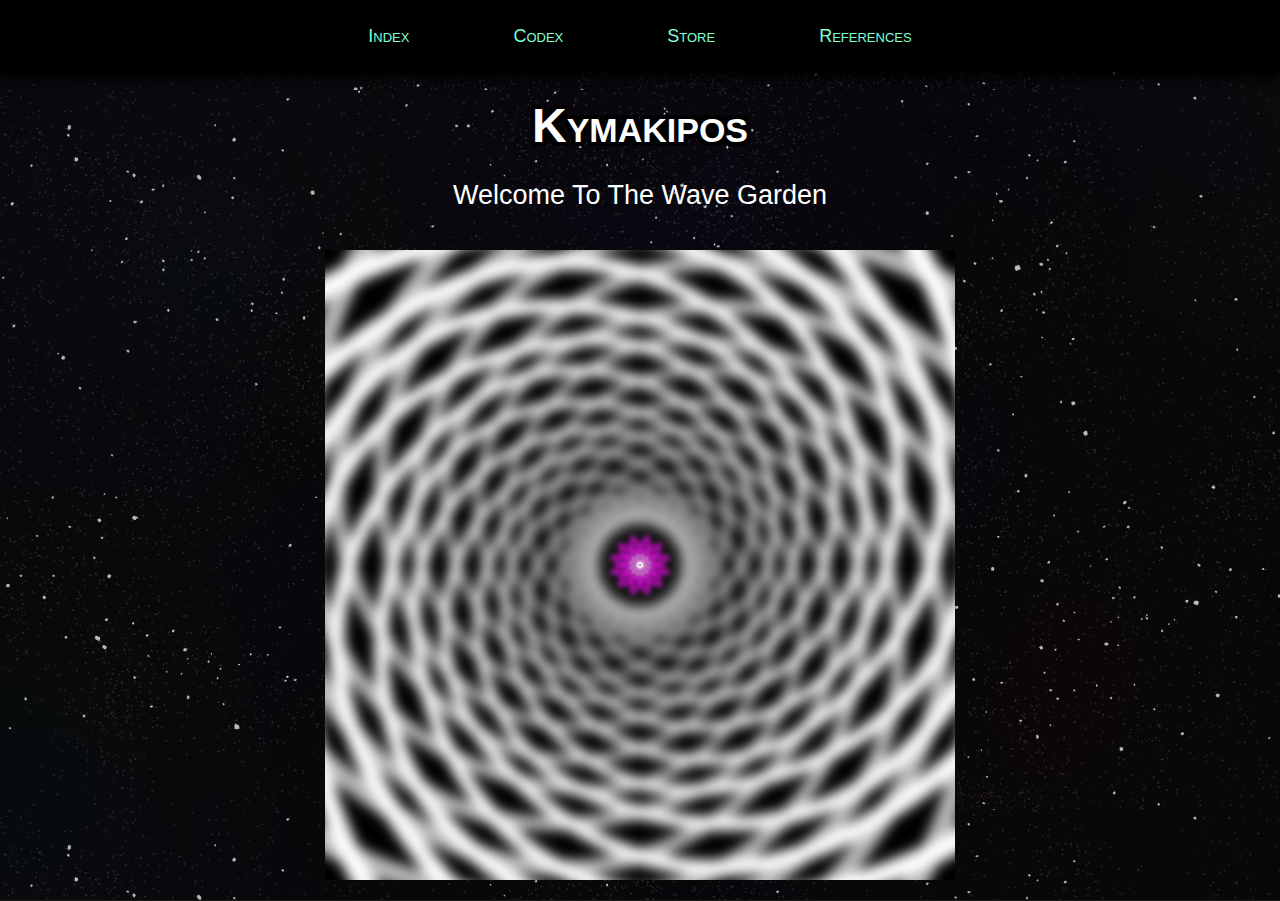
==== index.html @ fcb72d86 "Another minor update for now" ====
<!DOCTYPE html>
<html>
<head>
    <meta charset="UTF-8">
    <meta name="viewport" content="width=device-width, initial-sacle=1.0">
    <title>Kymakipos</title>
    <link rel="stylesheet" href="css/reset.css">
    <link rel="stylesheet" href="css/style.css">
    <link rel="stylesheet" href="css/index.css">
</head>
<body>
    <header class="header-main">
        <nav>
            <a href="index.html">Index</a>
            <a href="codex.html">Codex</a>
            <a href="store.html">Store</a>
            <a href="references.html">References</a>
        </nav>
    </header>
    <aside>

    </aside>
    <main>
        <div class="stars"></div>
        <div class="nebucolor"></div>
        <h2>Kymakipos</h2>
        <style> h2{ line-height: 108px; } </style>
        <h1>Welcome To The Wave Garden</h1> <br> 
        <a href="codex.html"><img class="fibtun" id="mainIMG" src="img/universe01.png" alt="optical illusion art"></a>
    </main>
    <audio id="player">
        <source src="sfx/wehaveheavenclip.mp3" type="audio/mp3">
        Your browser is not playing a sound that belongs here.
    </audio>
    <footer>

    </footer>

    <script>
        const image = document.getElementById('mainIMG');
        const audio = document.getElementById('player');
        image.addEventListener('mouseover', 
            function(){ audio.load(); audio.play(); });
        image.addEventListener('mouseleave',
            function(){ audio.pause(); audio.currentTime = 0; });
        audio.volume =0.25;
    </script>
</body>
</html>
---- css/style.css ----
body {
    cursor: url(../img/cursor1.png) 15 15, auto;
    background-color: rgb(26, 26, 26);
}
nav {
    text-align: center;
    line-height: 72px;
}
h1 {
    color: white;
    font-family: Cambria, Cochin, Georgia, Times, 'Times New Roman', serif;
    font-size: 48px;
    font-weight: 600;
    text-align: center;
}
h2 {
    color: white;
    font-family: Cambria, Cochin, Georgia, Times, 'Times New Roman', serif;
    font-size: 27px;
}
p {
    color: white;
    font-family: Arial, Helvetica, sans-serif;
    font-size: large;
}
a{
    color: aquamarine;
    font-family:'Trebuchet MS', 'Lucida Sans Unicode', 'Lucida Grande', 'Lucida Sans', Arial, sans-serif;
    font-size: large;
    font-variant: small-caps;
    margin-left: 50px; margin-right: 50px;
    cursor: url(../img/cursor2.png) 15 15, pointer;
}
a:visited{ color: coral;}
.header-main{
    width: 100%;
    height: 72px;
    background-color: black;
    /* Gradient shadow beneath the header */
    box-shadow: 0 5px 10px rgba(0, 0, 0, 0.95), /* Regular shadow */
                0 5px 10px rgba(0, 0, 0, 0.2); /* Light gradient-like shadow */
    position: relative;
    z-index: 4;
}
body::after{
    position: absolute;
    width: 0;
    height: 0;
    overflow: hidden;
    z-index: -1;
    content: url(../img/mendale.gif);
}
.fibtun {
    display: block;
    margin-left: auto;
    margin-right: auto;
    width: 630px;
    z-index:3;
}
.fibtun:hover {
    content: url(../img/mendale.gif);
    z-index:3;
}
---- css/index.css ----
h1 {
    font-family: 'Trebuchet MS', 'Lucida Sans Unicode', 'Lucida Grande', 'Lucida Sans', Arial, sans-serif;
    font-size: 27px;
    font-weight: 100;
}

h2 {
    font-family: 'Trebuchet MS', 'Lucida Sans Unicode', 'Lucida Grande', 'Lucida Sans', Arial, sans-serif;
    font-variant: small-caps;
    font-size: 48px;
    font-weight: 600;
    text-align: center;
    text-shadow: 
    4px 4px 0 black, 
   -4px 4px 0 black, 
    4px -4px 0 black, 
   -4px -4px 0 black,
    4px 0px 0 black,
   -4px 0px 0 black,
    0px 4px 0 black,
    0px -4px 0 black;
}

p {
    text-align: center;
}


@keyframes move-nebucolor {
    from {background-position: 0 0;}
    to {background-position: -10000px 5000px;}
}
.stars, .nebucolor{
    position: absolute;
    top:0;
    left:0;
    right:0;
    bottom:0;
    width:100%;
    height:100%;
    display: block;
    z-index: -1;
}
.stars{
    background: url(../img/starrysky.png) repeat center center;
    background-size: 100%;
    pointer-events: none;
    opacity: 0.72;
    z-index: -2;
}
.nebucolor{
    background: transparent url(../img/nebucolor.png) repeat center center;
    background-blend-mode:multiply;
    opacity: 0.072;
    z-index: -1;
    animation: move-nebucolor 200s linear infinite;
}
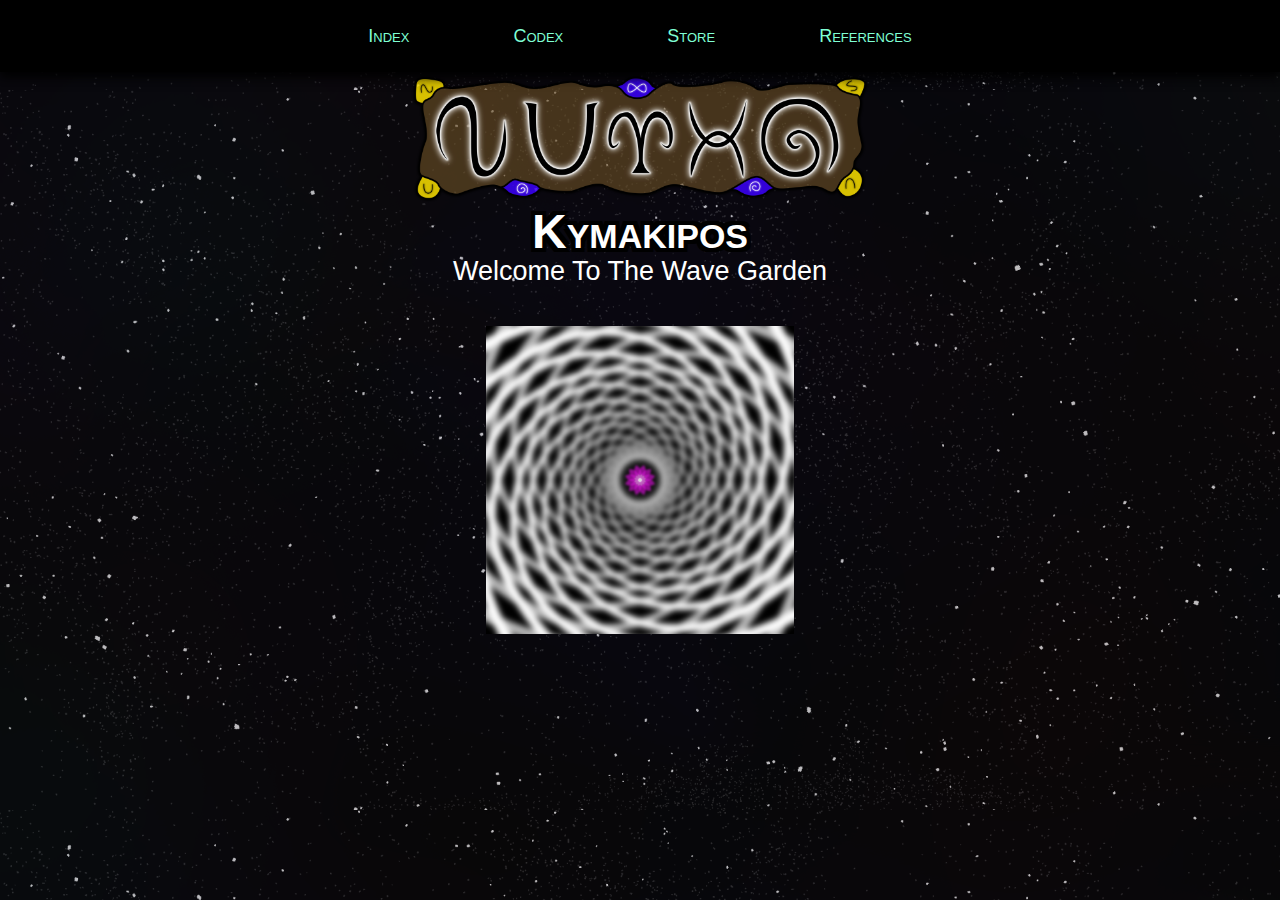
==== commit 5fca3fe9: "First Commit From Desktop" ====
--- a/index.html
+++ b/index.html
@@ -1,49 +1,52 @@
-<!DOCTYPE html>
-<html>
-<head>
-    <meta charset="UTF-8">
-    <meta name="viewport" content="width=device-width, initial-sacle=1.0">
-    <title>Kymakipos</title>
-    <link rel="stylesheet" href="css/reset.css">
-    <link rel="stylesheet" href="css/style.css">
-    <link rel="stylesheet" href="css/index.css">
-</head>
-<body>
-    <header class="header-main">
-        <nav>
-            <a href="index.html">Index</a>
-            <a href="codex.html">Codex</a>
-            <a href="store.html">Store</a>
-            <a href="references.html">References</a>
-        </nav>
-    </header>
-    <aside>
-
-    </aside>
-    <main>
-        <div class="stars"></div>
-        <div class="nebucolor"></div>
-        <h2>Kymakipos</h2>
-        <style> h2{ line-height: 108px; } </style>
-        <h1>Welcome To The Wave Garden</h1> <br> 
-        <a href="codex.html"><img class="fibtun" id="mainIMG" src="img/universe01.png" alt="optical illusion art"></a>
-    </main>
-    <audio id="player">
-        <source src="sfx/wehaveheavenclip.mp3" type="audio/mp3">
-        Your browser is not playing a sound that belongs here.
-    </audio>
-    <footer>
-
-    </footer>
-
-    <script>
-        const image = document.getElementById('mainIMG');
-        const audio = document.getElementById('player');
-        image.addEventListener('mouseover', 
-            function(){ audio.load(); audio.play(); });
-        image.addEventListener('mouseleave',
-            function(){ audio.pause(); audio.currentTime = 0; });
-        audio.volume =0.25;
-    </script>
-</body>
+<!DOCTYPE html>
+<html>
+<head>
+    <meta charset="UTF-8">
+    <meta name="viewport" content="width=device-width, initial-sacle=1.0">
+    <title>Kymakipos</title>
+    <link rel="stylesheet" href="css/reset.css">
+    <link rel="stylesheet" href="css/style.css">
+    <link rel="stylesheet" href="css/index.css">
+</head>
+<body>
+    <header class="header-main">
+        <nav>
+            <a href="index.html">Index</a>
+            <a href="codex.html">Codex</a>
+            <a href="store.html">Store</a>
+            <a href="references.html">References</a>
+        </nav>
+    </header>
+    <aside>
+
+    </aside>
+    <main>
+        <div class="stars"></div>
+        <div class="nebucolor"></div>
+        <header class="header-sub">
+            <img id="wunforesh1" src="img/wunforesh1.png">
+        </header>
+        <h2>Kymakipos</h2>
+        <style> h2{ line-height: 48px; } </style>
+        <h1>Welcome To The Wave Garden</h1> <br> 
+        <a href="codex.html"><img class="fibtun" id="mainIMG" src="img/universe01.png" alt="optical illusion art"></a>
+    </main>
+    <audio id="player">
+        <source src="sfx/wehaveheavenclip.mp3" type="audio/mp3">
+        Your browser is not playing a sound that belongs here.
+    </audio>
+    <footer>
+
+    </footer>
+ 
+    <!-- <script>
+        const image = document.getElementById('mainIMG');
+        const audio = document.getElementById('player');
+        image.addEventListener('mouseover', 
+            function(){ audio.load(); audio.play(); });
+        image.addEventListener('mouseleave',
+            function(){ audio.pause(); audio.currentTime = 0; });
+        audio.volume =0.25;
+    </script> -->
+</body>
 </html>--- a/css/style.css
+++ b/css/style.css
@@ -1,63 +1,63 @@
-body {
-    cursor: url(../img/cursor1.png) 15 15, auto;
-    background-color: rgb(26, 26, 26);
-}
-nav {
-    text-align: center;
-    line-height: 72px;
-}
-h1 {
-    color: white;
-    font-family: Cambria, Cochin, Georgia, Times, 'Times New Roman', serif;
-    font-size: 48px;
-    font-weight: 600;
-    text-align: center;
-}
-h2 {
-    color: white;
-    font-family: Cambria, Cochin, Georgia, Times, 'Times New Roman', serif;
-    font-size: 27px;
-}
-p {
-    color: white;
-    font-family: Arial, Helvetica, sans-serif;
-    font-size: large;
-}
-a{
-    color: aquamarine;
-    font-family:'Trebuchet MS', 'Lucida Sans Unicode', 'Lucida Grande', 'Lucida Sans', Arial, sans-serif;
-    font-size: large;
-    font-variant: small-caps;
-    margin-left: 50px; margin-right: 50px;
-    cursor: url(../img/cursor2.png) 15 15, pointer;
-}
-a:visited{ color: coral;}
-.header-main{
-    width: 100%;
-    height: 72px;
-    background-color: black;
-    /* Gradient shadow beneath the header */
-    box-shadow: 0 5px 10px rgba(0, 0, 0, 0.95), /* Regular shadow */
-                0 5px 10px rgba(0, 0, 0, 0.2); /* Light gradient-like shadow */
-    position: relative;
-    z-index: 4;
-}
-body::after{
-    position: absolute;
-    width: 0;
-    height: 0;
-    overflow: hidden;
-    z-index: -1;
-    content: url(../img/mendale.gif);
-}
-.fibtun {
-    display: block;
-    margin-left: auto;
-    margin-right: auto;
-    width: 630px;
-    z-index:3;
-}
-.fibtun:hover {
-    content: url(../img/mendale.gif);
-    z-index:3;
+body {
+    cursor: url(../img/cursor1.png) 15 15, auto;
+    background-color: rgb(26, 26, 26);
+}
+nav {
+    text-align: center;
+    line-height: 72px;
+}
+h1 {
+    color: white;
+    font-family: Cambria, Cochin, Georgia, Times, 'Times New Roman', serif;
+    font-size: 48px;
+    font-weight: 600;
+    text-align: center;
+}
+h2 {
+    color: white;
+    font-family: Cambria, Cochin, Georgia, Times, 'Times New Roman', serif;
+    font-size: 27px;
+}
+p {
+    color: white;
+    font-family: Arial, Helvetica, sans-serif;
+    font-size: large;
+}
+a{
+    color: aquamarine;
+    font-family:'Trebuchet MS', 'Lucida Sans Unicode', 'Lucida Grande', 'Lucida Sans', Arial, sans-serif;
+    font-size: large;
+    font-variant: small-caps;
+    margin-left: 50px; margin-right: 50px;
+    cursor: url(../img/cursor2.png) 15 15, pointer;
+}
+a:visited{ color: coral;}
+.header-main{
+    width: 100%;
+    height: 72px;
+    background-color: black;
+    /* Gradient shadow beneath the header */
+    box-shadow: 0 5px 10px rgba(0, 0, 0, 0.95), /* Regular shadow */
+                0 5px 10px rgba(0, 0, 0, 0.2); /* Light gradient-like shadow */
+    position: relative;
+    z-index: 4;
+}
+body::after{
+    position: absolute;
+    width: 0;
+    height: 0;
+    overflow: hidden;
+    z-index: -1;
+    content: url(../img/mendale.gif);
+}
+.fibtun {
+    display: block;
+    margin-left: auto;
+    margin-right: auto;
+    width: 630px;
+    z-index:3;
+}
+.fibtun:hover {
+    content: url(../img/mendale.gif);
+    z-index:3;
 }--- a/css/index.css
+++ b/css/index.css
@@ -1,57 +1,65 @@
-h1 {
-    font-family: 'Trebuchet MS', 'Lucida Sans Unicode', 'Lucida Grande', 'Lucida Sans', Arial, sans-serif;
-    font-size: 27px;
-    font-weight: 100;
-}
-
-h2 {
-    font-family: 'Trebuchet MS', 'Lucida Sans Unicode', 'Lucida Grande', 'Lucida Sans', Arial, sans-serif;
-    font-variant: small-caps;
-    font-size: 48px;
-    font-weight: 600;
-    text-align: center;
-    text-shadow: 
-    4px 4px 0 black, 
-   -4px 4px 0 black, 
-    4px -4px 0 black, 
-   -4px -4px 0 black,
-    4px 0px 0 black,
-   -4px 0px 0 black,
-    0px 4px 0 black,
-    0px -4px 0 black;
-}
-
-p {
-    text-align: center;
-}
-
-
-@keyframes move-nebucolor {
-    from {background-position: 0 0;}
-    to {background-position: -10000px 5000px;}
-}
-.stars, .nebucolor{
-    position: absolute;
-    top:0;
-    left:0;
-    right:0;
-    bottom:0;
-    width:100%;
-    height:100%;
-    display: block;
-    z-index: -1;
-}
-.stars{
-    background: url(../img/starrysky.png) repeat center center;
-    background-size: 100%;
-    pointer-events: none;
-    opacity: 0.72;
-    z-index: -2;
-}
-.nebucolor{
-    background: transparent url(../img/nebucolor.png) repeat center center;
-    background-blend-mode:multiply;
-    opacity: 0.072;
-    z-index: -1;
-    animation: move-nebucolor 200s linear infinite;
+h1 {
+    font-family: 'Trebuchet MS', 'Lucida Sans Unicode', 'Lucida Grande', 'Lucida Sans', Arial, sans-serif;
+    font-size: 27px;
+    font-weight: 100;
+}
+
+h2 {
+    font-family: 'Trebuchet MS', 'Lucida Sans Unicode', 'Lucida Grande', 'Lucida Sans', Arial, sans-serif;
+    font-variant: small-caps;
+    font-size: 48px;
+    font-weight: 600;
+    text-align: center;
+    text-shadow: 
+    4px 4px 0 black, 
+   -4px 4px 0 black, 
+    4px -4px 0 black, 
+   -4px -4px 0 black,
+    4px 0px 0 black,
+   -4px 0px 0 black,
+    0px 4px 0 black,
+    0px -4px 0 black;
+}
+
+p {
+    text-align: center;
+}
+#wunforesh1{
+    width: 36%;
+    height: auto;
+    position: relative;
+    left: 32%;
+}
+#mainIMG{
+    width: 24%;
+    height: auto;
+}
+@keyframes move-nebucolor {
+    from {background-position: 0 0;}
+    to {background-position: -10000px 5000px;}
+}
+.stars, .nebucolor{
+    position: absolute;
+    top:0;
+    left:0;
+    right:0;
+    bottom:0;
+    width:100%;
+    height:100%;
+    display: block;
+    z-index: -1;
+}
+.stars{
+    background: url(../img/starrysky.png) repeat center center;
+    background-size: 100%;
+    pointer-events: none;
+    opacity: 0.72;
+    z-index: -2;
+}
+.nebucolor{
+    background: transparent url(../img/nebucolor.png) repeat center center;
+    background-blend-mode:multiply;
+    opacity: 0.072;
+    z-index: -1;
+    animation: move-nebucolor 200s linear infinite;
 }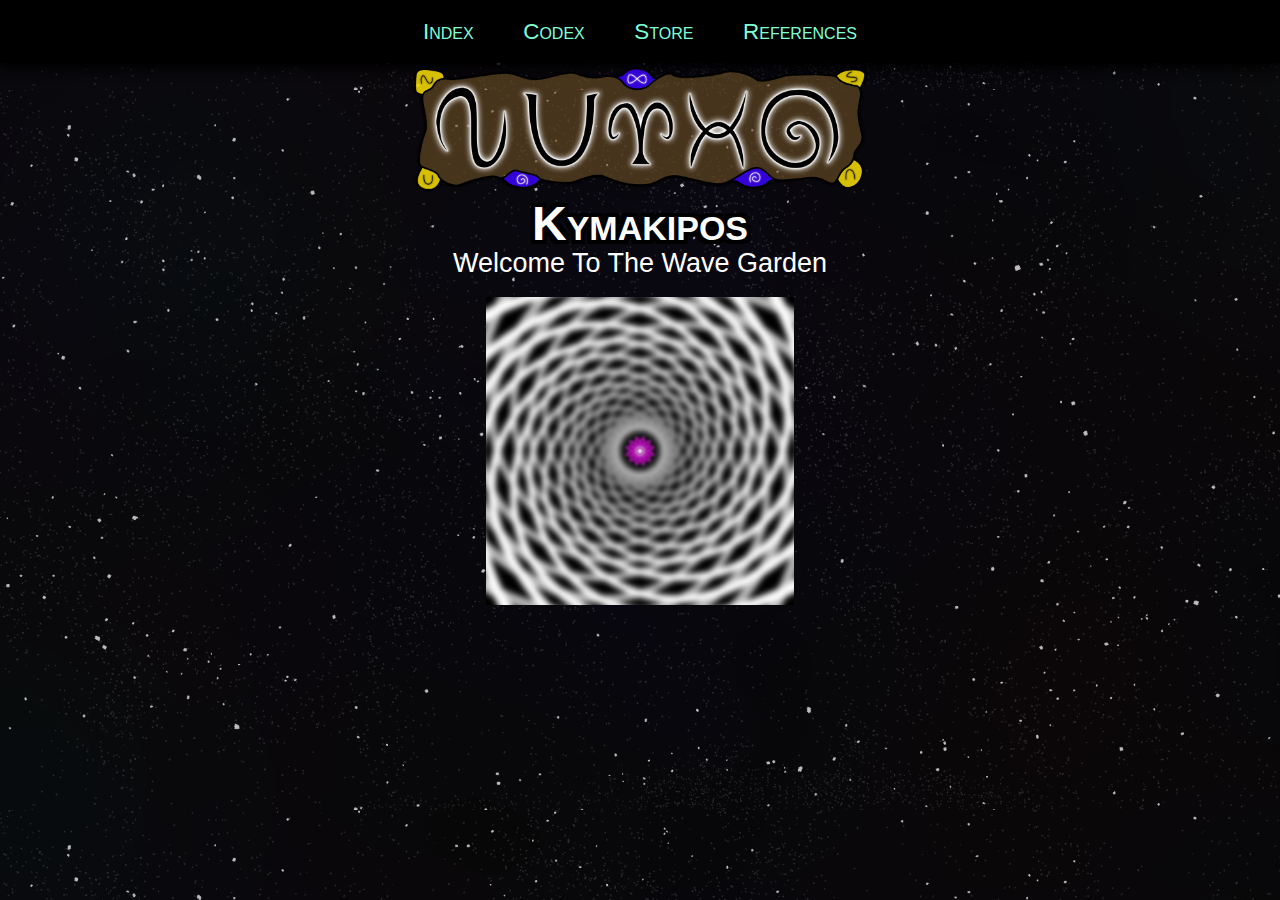
==== commit 64a29174: "Version 1.04 Commit" ====
--- a/index.html
+++ b/index.html
@@ -7,13 +7,14 @@
     <link rel="stylesheet" href="css/reset.css">
     <link rel="stylesheet" href="css/style.css">
     <link rel="stylesheet" href="css/index.css">
+    <link rel="icon" type="image/png" href="img/favicon.png">
 </head>
 <body>
     <header class="header-main">
         <nav>
             <a href="index.html">Index</a>
             <a href="codex.html">Codex</a>
-            <a href="store.html">Store</a>
+            <a href="const.html">Store</a>
             <a href="references.html">References</a>
         </nav>
     </header>
@@ -24,12 +25,14 @@
         <div class="stars"></div>
         <div class="nebucolor"></div>
         <header class="header-sub">
-            <img id="wunforesh1" src="img/wunforesh1.png">
+            <a href="ibdogu.html" class="langLink"><img id="wunforesh1" src="img/wunforesh1.png"></a>
         </header>
         <h2>Kymakipos</h2>
         <style> h2{ line-height: 48px; } </style>
         <h1>Welcome To The Wave Garden</h1> <br> 
-        <a href="codex.html"><img class="fibtun" id="mainIMG" src="img/universe01.png" alt="optical illusion art"></a>
+        <div id="mainIMGholder">
+            <a href="codex.html"><img class="fibtun" id="mainIMG" src="img/universe01.png" alt="optical illusion art"></a>
+        </div>
     </main>
     <audio id="player">
         <source src="sfx/wehaveheavenclip.mp3" type="audio/mp3">
--- a/css/style.css
+++ b/css/style.css
@@ -4,7 +4,15 @@
 }
 nav {
     text-align: center;
-    line-height: 72px;
+    line-height: 7vh;
+}
+nav a{
+    color: aquamarine;
+    font-family:'Trebuchet MS', 'Lucida Sans Unicode', 'Lucida Grande', 'Lucida Sans', Arial, sans-serif;
+    font-size: calc(1rem + 0.5vw);
+    font-variant: small-caps;
+    margin: 0 calc(1vw + 10px);
+    cursor: url(../img/cursor2.png) 15 15, pointer;
 }
 h1 {
     color: white;
@@ -27,14 +35,12 @@
     color: aquamarine;
     font-family:'Trebuchet MS', 'Lucida Sans Unicode', 'Lucida Grande', 'Lucida Sans', Arial, sans-serif;
     font-size: large;
-    font-variant: small-caps;
-    margin-left: 50px; margin-right: 50px;
     cursor: url(../img/cursor2.png) 15 15, pointer;
 }
 a:visited{ color: coral;}
 .header-main{
     width: 100%;
-    height: 72px;
+    height: 7vh;
     background-color: black;
     /* Gradient shadow beneath the header */
     box-shadow: 0 5px 10px rgba(0, 0, 0, 0.95), /* Regular shadow */
--- a/css/index.css
+++ b/css/index.css
@@ -29,6 +29,7 @@
     height: auto;
     position: relative;
     left: 32%;
+    z-index: 10;
 }
 #mainIMG{
     width: 24%;
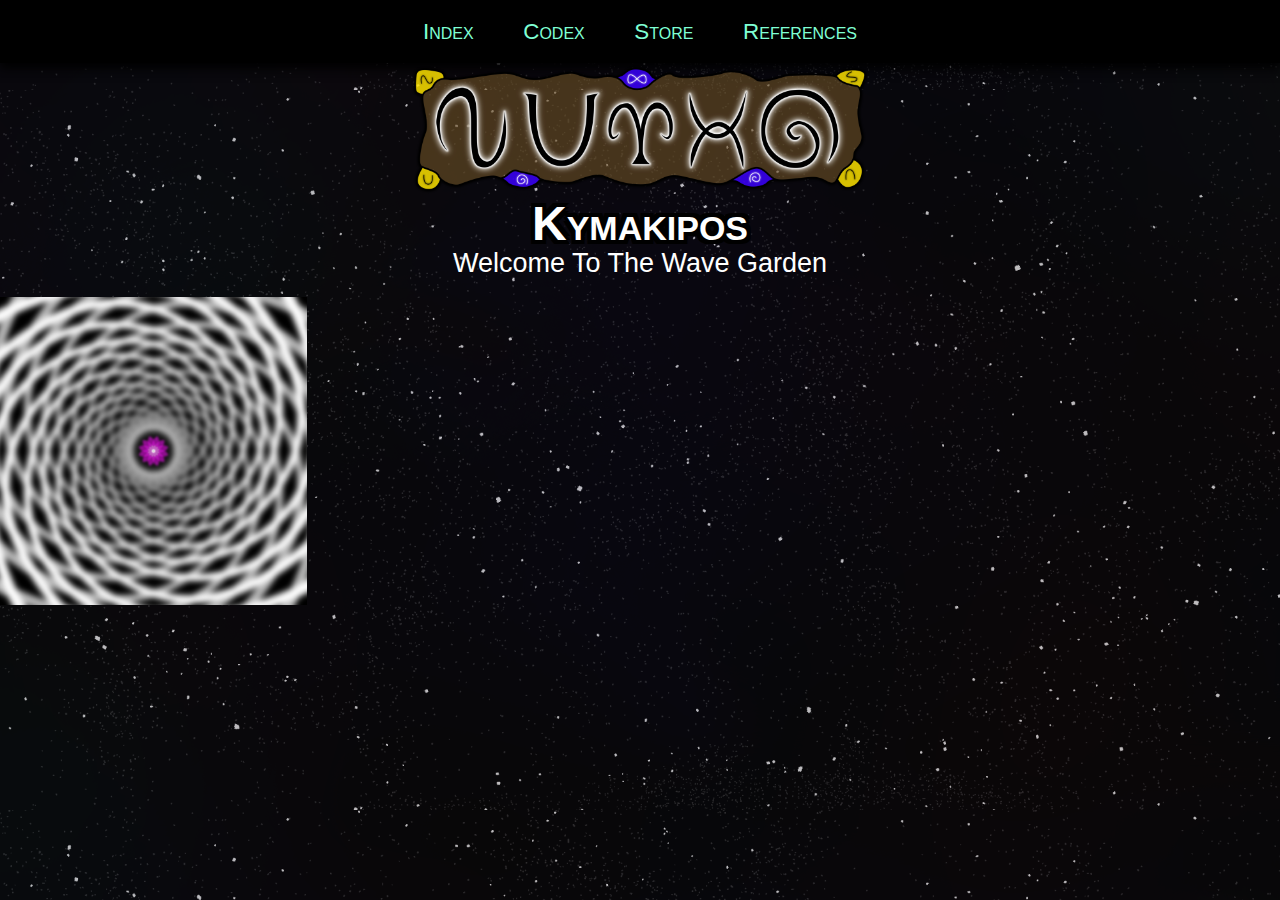
==== commit ac173ba4: "Version 1.05b Commit" ====
--- a/index.html
+++ b/index.html
@@ -34,22 +34,5 @@
             <a href="codex.html"><img class="fibtun" id="mainIMG" src="img/universe01.png" alt="optical illusion art"></a>
         </div>
     </main>
-    <audio id="player">
-        <source src="sfx/wehaveheavenclip.mp3" type="audio/mp3">
-        Your browser is not playing a sound that belongs here.
-    </audio>
-    <footer>
-
-    </footer>
- 
-    <!-- <script>
-        const image = document.getElementById('mainIMG');
-        const audio = document.getElementById('player');
-        image.addEventListener('mouseover', 
-            function(){ audio.load(); audio.play(); });
-        image.addEventListener('mouseleave',
-            function(){ audio.pause(); audio.currentTime = 0; });
-        audio.volume =0.25;
-    </script> -->
 </body>
 </html>--- a/css/style.css
+++ b/css/style.css
@@ -42,9 +42,8 @@
     width: 100%;
     height: 7vh;
     background-color: black;
-    /* Gradient shadow beneath the header */
-    box-shadow: 0 5px 10px rgba(0, 0, 0, 0.95), /* Regular shadow */
-                0 5px 10px rgba(0, 0, 0, 0.2); /* Light gradient-like shadow */
+    box-shadow: 0 5px 10px rgba(0, 0, 0, 0.95), /* regular shadow */
+                0 5px 10px rgba(0, 0, 0, 0.2); /* gradient shadow */
     position: relative;
     z-index: 4;
 }
@@ -55,15 +54,4 @@
     overflow: hidden;
     z-index: -1;
     content: url(../img/mendale.gif);
-}
-.fibtun {
-    display: block;
-    margin-left: auto;
-    margin-right: auto;
-    width: 630px;
-    z-index:3;
-}
-.fibtun:hover {
-    content: url(../img/mendale.gif);
-    z-index:3;
 }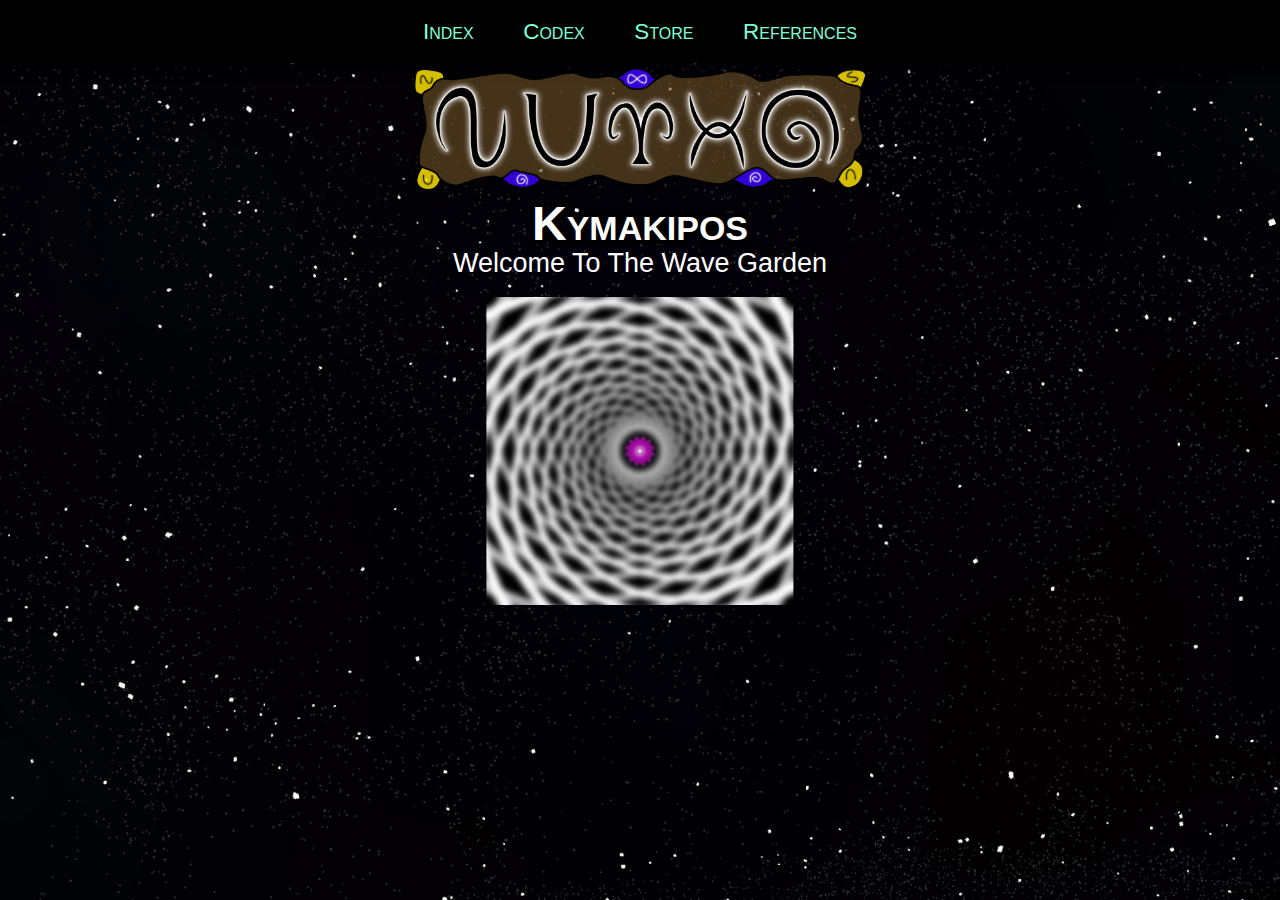
==== commit f9a7ac3a: "Version 1.06 Commit" ====
--- a/index.html
+++ b/index.html
@@ -22,7 +22,10 @@
 
     </aside>
     <main>
-        <div class="stars"></div>
+        <div class="container">
+            <div class="sliding-background"></div>
+        </div>
+        <!-- <div class="stars"></div> -->
         <div class="nebucolor"></div>
         <header class="header-sub">
             <a href="ibdogu.html" class="langLink"><img id="wunforesh1" src="img/wunforesh1.png"></a>
--- a/css/index.css
+++ b/css/index.css
@@ -20,26 +20,28 @@
     0px 4px 0 black,
     0px -4px 0 black;
 }
-
+#mainIMGholder {
+    width: 24%;
+    left: 38%;
+    position: absolute;
+}
 p {
     text-align: center;
 }
 #wunforesh1{
     width: 36%;
+    min-width: 250px;
     height: auto;
     position: relative;
-    left: 32%;
+    left: 50%;
+    transform: translateX(-50%);
     z-index: 10;
-}
-#mainIMG{
-    width: 24%;
-    height: auto;
 }
 @keyframes move-nebucolor {
     from {background-position: 0 0;}
     to {background-position: -10000px 5000px;}
 }
-.stars, .nebucolor{
+.container, .nebucolor{
     position: absolute;
     top:0;
     left:0;
@@ -50,17 +52,58 @@
     display: block;
     z-index: -1;
 }
-.stars{
+/*.stars{
     background: url(../img/starrysky.png) repeat center center;
     background-size: 100%;
     pointer-events: none;
     opacity: 0.72;
     z-index: -2;
+}*/
+.container {
+    overflow: hidden;
+    top:0;  left:0;
+    width: 100vw;   height: 100vh;
+    pointer-events: none;
 }
+.sliding-background {
+    position: absolute;
+    width: 200%;    height: 100%;
+    background: url("../img/starrysky2.png") repeat-x;
+    background-size: auto 100%;
+    display: flex;  flex-direction: row-reverse;
+}
+.sliding-background::before, .sliding-background::after {
+    content: "";
+    flex: 1;
+    background: inherit;
+}
+@keyframes slide {
+    from { transform: translateX(-50%); }
+    to { transform: translateX(0); }
+}
+.sliding-background { animation: slide 656s linear infinite; }
+
 .nebucolor{
     background: transparent url(../img/nebucolor.png) repeat center center;
     background-blend-mode:multiply;
     opacity: 0.072;
     z-index: -1;
     animation: move-nebucolor 200s linear infinite;
+}
+.fibtun {
+    display: block;
+    margin-left: 50%;
+    margin-right: auto;
+    width: 24vw;
+    transform: translateX(-50%);
+    z-index:3;
+}
+.fibtun:hover {
+    content: url(../img/mendale.gif);
+    z-index:3;
+}
+#mainIMG{
+    width: 24vw;
+    min-width: 210px;
+    height: auto;
 }